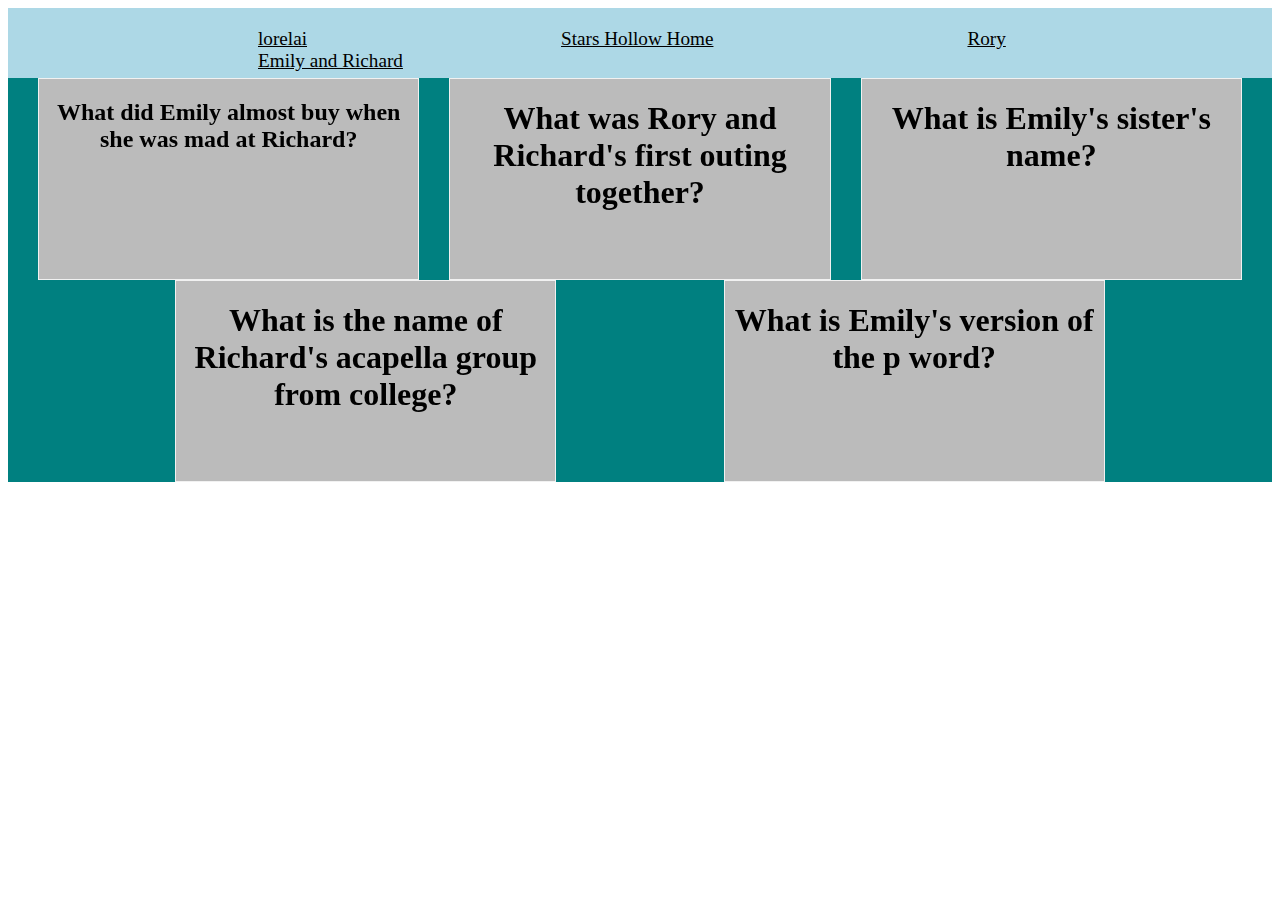
==== emily and richard.html @ aad1b6d0 "addedpush" ====
<!DOCTYPE html>
<html lang="en">
<head>
    <meta charset="UTF-8">
    <meta http-equiv="X-UA-Compatible" content="IE=edge">
    <meta name="viewport" content="width=device-width, initial-scale=1.0">
    <title>Document</title>
    <link rel="stylesheet" href="styles.css">
</head>
<body>
  
  
  <div class="nav">
        
    <div>
    <a class="navlink" href="./lorelai.html"> lorelai</a>  
    <a class="navlink" href="./index.html">Stars Hollow Home</a>
    <a class="navlink" href="./rory.html"> Rory</a>
    <a class="navlink" href="emily and richard.html">Emily and Richard</a>

    
    </div>
    </div>

  </div>
  
  
  
  
  <div class="flip-container">
  
  
  
  <div class="flip-box">
    <div class="flip-box-inner">
      <div class="flip-box-front">
        <h2>What did Emily almost buy when she was mad at Richard?</h2>
      </div>
      <div class="flip-box-back">
        <h2>A plane</h2>
      </div>
    </div>
  </div>



  <div class="flip-box">
    <div class="flip-box-inner">
      <div class="flip-box-front">
        <h1>What was Rory and Richard's first outing together?</h1>
      </div>
      <div class="flip-box-back">
        <h2>Golf</h2>
      </div>
    </div>
  </div>

    
    
 
  <div class="flip-box">
    <div class="flip-box-inner">
      <div class="flip-box-front">
        <h1>What is Emily's sister's name?</h1>
      </div>
      <div class="flip-box-back">
        <h2>Hopey</h2>
      </div>
    </div>
  </div>

  <div class="flip-box">
    <div class="flip-box-inner">
      <div class="flip-box-front">
        <h1>What is the name of Richard's acapella group from college?</h1>
      </div>
      <div class="flip-box-back">
        <h2>The acapellatones</h2>
      </div>
    </div>
  </div>

  <div class="flip-box">
    <div class="flip-box-inner">
      <div class="flip-box-front">
        <h1>What is Emily's version of the p word?</h1>
      </div>
      <div class="flip-box-back">
        <h2>Cocktail Waitress</h2>
      </div>
    </div>
  </div>

  
  
       
</div>

</div>
<div class="footer">





</div>

    <footer-emandrich"></footer-emandrich>
</body>
</html>
---- styles.css ----
.header-wrapper {
    background-image: url(assetts/header\ gilrmore\ girls\ pic\ .jpeg);
    background-repeat: no-repeat;
    background-position: center; 
    background-size: 400px;
        height: 140px;
        background-color: grey;
        align-items: center;
     padding: 60px 100px;
      
     }
     
     .navlink {
        font-family: Cambria, Cochin, Georgia, Times, 'Times New Roman', serif;
        color: black;
        align-items: center;
        font-size: larger;
        display: flex row;
        justify-content: space-around;
        padding-left: 250px;

    }

    .navlink:hover{

        color: white;
        transition: 2s;
        letter-spacing: 3px;

    }
    
    .nav {
        align-items: center;
        background-color: lightblue;
        height: 50px;
        padding-top: 20px;
    }

       
        
     
    .button-quiz {
        width: 400px;
        border: 10px black solid;
        background-image: url(assetts/lukes.png);
       background-repeat: no-repeat;
        background-position: right;
        background-size: cover;
        height: 100px;
        opacity: 0.5;
        font-family: Verdana, Geneva, Tahoma, sans-serif; 
        font-size: 50px; 

    }

    .quizzes {
    display: flex; 
    justify-content: space-between;
    }

    
    .middle {
        text-align: center;
        height: 1x; 
        color: black;
        font-size: 25px;
        font-family: cursive;
        
    }

    .main-wrapper {
        
        margin: 10px 10px 10px 10px;
        justify-content:space-evenly;
        display: flex;
        background-color: gray;
        padding: 10px;
        
    }


.left-column {
        
        
        border: 20 px black solid;
        padding: 25px 25px 25px 25px;
        background-color: darkgray;
    }



    .right-column {
        
        border: 20 px black solid;
        padding: 25px 25px 25px 25px;
        background-color: darkgrey;
    }
        

    .middle-column {
        
        background-color: darkgrey;
        border: 20 px black solid;
        padding: 25px 25px 25px 25px;

    }


    
    .bottom-section {
        background-color: lightblue;
        display: flex;
        justify-content:space-between;
       
    }
  

    .map {
        margin-left: 50px;
    }

    .map-title {
        font-size: 40px;
    }
    
    .icon {
        font-size: 120px;
        padding-top: 10px;
        margin-right: 50px;
        opacity: 0.7;

        }

   

    
    .lorelai-page {
        background-color: blue;
        align-items: left;
        border: 10px black solild;
        margin: 10px 10px 10px 10px;
        background-size: 200px;
    }

    

    
    



    .form {
       
    }

    
    

   

        
    
       
    


    .footer {
        display: flex; 
        justify-content: left;
    }
    
        
    
    .flip-container {
        flex-wrap: wrap; 
        display: flex;
        justify-content: space-evenly; 
        background-color: teal;

        

    }


    
       


    

    .dropdown {
        display: inline-block;
        position: relative;
       
      }
      .dropdown-content {
        display: none;
        position: absolute;
        width: 100%;
        overflow: auto;
        box-shadow: 0px 10px 10px 0px rgba(0,0,0,0.4);
      }
      .dropdown:hover .dropdown-content {
        display: block;
      }
      .dropdown-content a {
        display: block;
        color: #000000;
        padding: 5px;
        text-decoration: none;
      }
      .dropdown-content a:hover {
        color: #FFFFFF;
        background-color: #00A4BD;
      }


      .button-lor {
          background-color: powderblue;
      }












/* /* The flip box container - set the width and height to whatever you want. We have added the border property to demonstrate that the flip itself goes out of the box on hover (remove perspective if you don't want the 3D effect */
.flip-box {
    background-color: transparent;
    width: 30%;
    height: 200px;
    border: 1px solid #f1f1f1;
    perspective: 1000px; /* Remove this if you don't want the 3D effect */
  }
  
  /* This container is needed to position the front and back side */
  .flip-box-inner {
    position: relative;
    width: 100%;
    height: 100%;
    text-align: center;
    transition: transform 0.8s;
    transform-style: preserve-3d;
  }
  
  /* Do an horizontal flip when you move the mouse over the flip box container */
  .flip-box:hover .flip-box-inner {
    transform: rotateY(180deg);
  }
  
  /* Position the front and back side */
  .flip-box-front, .flip-box-back {
    position: absolute;
    width: 100%;
    height: 100%;
    -webkit-backface-visibility: hidden; /* Safari */
    backface-visibility: hidden;
  }
  
  /* Style the front side */
  .flip-box-front {
    background-color: #bbb;
    color: black;
  }
  
  /* Style the back side */
  .flip-box-back {
    background-color: linen;
        padding: 10px 10px 10px 10px;
        display: center;
        height: 200px; 
        width: 200px; 
        border: 5px black solid;
        margin-left: 40px;
        font-family: monospace;
        
    transform: rotateY(180deg);
  } 


  
  


  .Rory {
      margin-left: 400px;
      margin-top: 100px;
    height: 50px;
    width: 100px;
    border: 5px black solid;

    background-color: purple;
    color: white;
    
  }

  .Bad-at-Dating {
    height: 200px;
    width: 300px;
    border: 10px black solid;

    background-color: purple;
    color: white;
    font-size: 3em;
    align-items: top;
    content: 100%;
    margin-left: 200px;

  }

  .Books {
      margin-top: 300px;

    height: 50px;
    width: 100px;
    border: 5px black solid;

    background-color: purple;
    color: white;
    

  }

  .main-rory-image {
      margin-left: 200px;
      z-index: 8;
      opacity: 0.7;
  }
   
.Rorys {
    position: relative;
  }
  
  .Rory {
    position: relative;
    z-index: 1;
    border: solid;
    height: 8em;
    margin-bottom: 1em;
    margin-top: 5em;
    width: 20em;
  }
  .Books {
    position: absolute;
    z-index: 3; /* put .gold-box above .green-box and .dashed-box */
    background: gold;
    width: 80%;
    left: 60px;
    top: 3em;
    font-size: 50px;
  }
  .Bad-at-Dating {
    position: absolute;
    z-index: 2; 
    background: lightgreen;
    width: 20%;
    margin-left: 550px;
    top: -25px;
    height: 7em;
    opacity: 0.6;
  }


  .Stuck-Up {
      position: absolute;
      z-index: 5;
      background: violet;
      width: 300px;
      height:200px;
      font-size: 50px;

  }
  

  .main-rory {
      background-color: grey;
  }
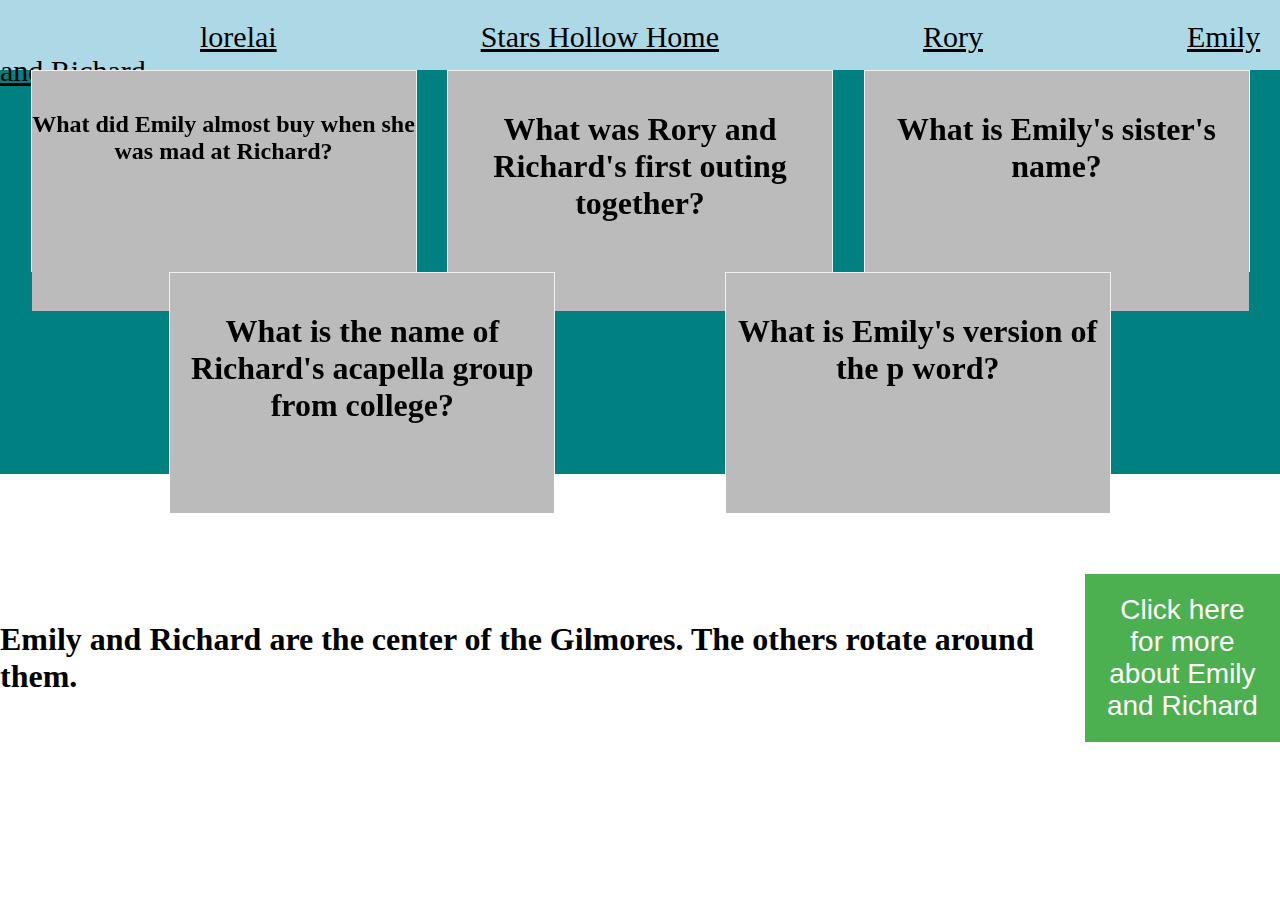
==== commit 28574c76: "new features" ====
--- a/emily and richard.html
+++ b/emily and richard.html
@@ -4,7 +4,7 @@
     <meta charset="UTF-8">
     <meta http-equiv="X-UA-Compatible" content="IE=edge">
     <meta name="viewport" content="width=device-width, initial-scale=1.0">
-    <title>Document</title>
+    <title>Emily and Richard</title>
     <link rel="stylesheet" href="styles.css">
 </head>
 <body>
@@ -22,7 +22,7 @@
     </div>
     </div>
 
-  </div>
+  
   
   
   
@@ -97,7 +97,36 @@
 </div>
 
 </div>
+
+
+
 <div class="footer">
+
+<h1>Emily and Richard are the center of the Gilmores. The others rotate around them.</h1>
+
+<button class="button-em" onclick="typeWriter()">Click here for more about Emily and Richard</button>
+
+<p id="demo"></p>
+
+<script>
+var i = 0;
+var txt = "Without them, Lorelai would not have developed her rebel personality nor had such strong opinions on how to raise her daughter. Richard and Emily are often demonized as rigid or judgemental, but they are examples of living according to their own moral code.";
+var speed = 60;
+
+function typeWriter() {
+  if (i < txt.length) {
+    document.getElementById("demo").innerHTML += txt.charAt(i);
+    i++;
+    setTimeout(typeWriter, speed);
+  }
+}
+</script>
+
+</div>
+
+
+</body>
+</html>
 
 
 
--- a/styles.css
+++ b/styles.css
@@ -14,10 +14,10 @@
         font-family: Cambria, Cochin, Georgia, Times, 'Times New Roman', serif;
         color: black;
         align-items: center;
-        font-size: larger;
+        font-size: 30px;
         display: flex row;
-        justify-content: space-around;
-        padding-left: 250px;
+        justify-content: space-evenly;
+        padding-left: 200px;
 
     }
 
@@ -34,6 +34,8 @@
         background-color: lightblue;
         height: 50px;
         padding-top: 20px;
+        
+        
     }
 
        
@@ -59,7 +61,7 @@
     }
 
     
-    .middle {
+    .middle-home {
         text-align: center;
         height: 1x; 
         color: black;
@@ -111,7 +113,7 @@
         background-color: lightblue;
         display: flex;
         justify-content:space-between;
-       
+       border-bottom: 30px black solid;
     }
   
 
@@ -120,118 +122,41 @@
     }
 
     .map-title {
-        font-size: 40px;
+        font-size: 30px;
+        display: center;
+        margin-top: 50px;
+        padding-left: 30px;
     }
     
     .icon {
         font-size: 120px;
-        padding-top: 10px;
+        padding-top: 30px;
         margin-right: 50px;
         opacity: 0.7;
 
         }
 
+      
+    .form {
+        font-size: 30px;
+        margin-bottom: 30px;
+    }
+    
+
    
-
-    
-    .lorelai-page {
-        background-color: blue;
-        align-items: left;
-        border: 10px black solild;
-        margin: 10px 10px 10px 10px;
-        background-size: 200px;
-    }
-
-    
-
-    
-    
-
-
-
-    .form {
-       
-    }
-
-    
-    
-
-   
-
-        
-    
-       
-    
-
-
-    .footer {
-        display: flex; 
-        justify-content: left;
-    }
-    
-        
-    
-    .flip-container {
+/* emily and richard page */
+
+        .flip-container {
         flex-wrap: wrap; 
         display: flex;
         justify-content: space-evenly; 
         background-color: teal;
-
-        
-
-    }
-
-
-    
-       
-
-
-    
-
-    .dropdown {
-        display: inline-block;
-        position: relative;
-       
-      }
-      .dropdown-content {
-        display: none;
-        position: absolute;
-        width: 100%;
-        overflow: auto;
-        box-shadow: 0px 10px 10px 0px rgba(0,0,0,0.4);
-      }
-      .dropdown:hover .dropdown-content {
-        display: block;
-      }
-      .dropdown-content a {
-        display: block;
-        color: #000000;
-        padding: 5px;
-        text-decoration: none;
-      }
-      .dropdown-content a:hover {
-        color: #FFFFFF;
-        background-color: #00A4BD;
-      }
-
-
-      .button-lor {
-          background-color: powderblue;
-      }
-
-
-
-
-
-
-
-
-
-
-
-
-/* /* The flip box container - set the width and height to whatever you want. We have added the border property to demonstrate that the flip itself goes out of the box on hover (remove perspective if you don't want the 3D effect */
-.flip-box {
+        margin-bottom: 100px;
+        }
+
+
+
+    .flip-box {
     background-color: transparent;
     width: 30%;
     height: 200px;
@@ -247,6 +172,7 @@
     text-align: center;
     transition: transform 0.8s;
     transform-style: preserve-3d;
+ 
   }
   
   /* Do an horizontal flip when you move the mouse over the flip box container */
@@ -267,26 +193,41 @@
   .flip-box-front {
     background-color: #bbb;
     color: black;
+    padding-top: 40px;
   }
   
   /* Style the back side */
   .flip-box-back {
     background-color: linen;
-        padding: 10px 10px 10px 10px;
+        
         display: center;
         height: 200px; 
         width: 200px; 
         border: 5px black solid;
         margin-left: 40px;
         font-family: monospace;
+        padding-top: 50px;
+        font-size: 20px;
+
         
     transform: rotateY(180deg);
   } 
 
 
   
-  
-
+
+.footer {
+    display: flex;
+    display: center;
+    align-items: center;
+}
+
+
+
+
+
+  
+/* Rory's page */
 
   .Rory {
       margin-left: 400px;
@@ -368,6 +309,7 @@
 
 
   .Stuck-Up {
+      margin-left: 43px;
       position: absolute;
       z-index: 5;
       background: violet;
@@ -380,4 +322,244 @@
 
   .main-rory {
       background-color: grey;
+
+
+
+
+
+
+
+
+      /* lorelai page */
+  }
+  .dropdown {
+    display: inline-block;
+    position: relative;
+   
+  }
+  .dropdown-content {
+    display: none;
+    position: absolute;
+    width: 100%;
+    overflow: auto;
+    box-shadow: 0px 10px 10px 0px rgba(0,0,0,0.4);
+  }
+  .dropdown:hover .dropdown-content {
+    display: block;
+  }
+  .dropdown-content a {
+    display: block;
+    color: #000000;
+    padding: 5px;
+    text-decoration: none;
+  }
+  .dropdown-content a:hover {
+    color: #FFFFFF;
+    background-color: #00A4BD;
+  }
+
+
+  .button-lor {
+      background-color: powderblue;
+      margin-top: 100px;
+      margin-left:100px;
+      height: 50px;
+  }
+
+
+.middle {
+    display: flex;
+    
+}
+
+.speech-bubble-lor {
+    margin-left: 1000px;
+}
+
+
+
+
+
+
+
+/* trying out the social bar on Rory's page */
+
+/* Fixed/sticky icon bar (vertically aligned 50% from the top of the screen) */
+.icon-bar {
+    position: fixed;
+    top: 50%;
+    -webkit-transform: translateY(-50%);
+    -ms-transform: translateY(-50%);
+    transform: translateY(-50%);
+  }
+  
+  /* Style the icon bar links */
+  .icon-bar a {
+    display: block;
+    text-align: center;
+    padding: 16px;
+    transition: all 0.3s ease;
+    color: white;
+    font-size: 20px;
+  }
+  
+  /* Style the social media icons with color, if you want */
+  .icon-bar a:hover {
+    background-color: #000;
+  }
+  
+  .facebook {
+    background: #3B5998;
+    color: white;
+  }
+  
+  .twitter {
+    background: #55ACEE;
+    color: white;
+  }
+  
+  .google {
+    background: #dd4b39;
+    color: white;
+  }
+  
+  .linkedin {
+    background: #007bb5;
+    color: white;
+  }
+  
+  .youtube {
+    background: #bb0000;
+    color: white;
+  }
+  
+
+
+  /* trying a button on emily and richards' page*/
+  .button-em {
+    position: relative;
+    background-color: #4CAF50;
+    border: none;
+    font-size: 28px;
+    color: #FFFFFF;
+    padding: 20px;
+    width: 200px;
+    text-align: center;
+    transition-duration: 0.4s;
+    text-decoration: none;
+    overflow: hidden;
+    cursor: pointer;
+  }
+  
+  .button-em:after {
+    content: "";
+    background: #f1f1f1;
+    display: block;
+    position: absolute;
+    padding-top: 300%;
+    padding-left: 350%;
+    margin-left: -20px !important;
+    margin-top: -120%;
+    opacity: 0;
+    transition: all 0.8s
+  }
+  
+  .button-em:active:after {
+    padding: 0;
+    margin: 0;
+    opacity: 1;
+    transition: 0s
+
+  }
+
+  /* }trying out a speech bubble */
+
+  *{
+    margin:0px;
+    padding:0px;
+  }
+  
+  .circular-sb {
+    width: 250px;
+    border: 5px solid #00bfb6;
+    padding: 80px 0px;
+    margin: 30px auto;
+    border-radius: 50%;
+    text-align: center;
+    font-size: 24px;
+    font-weight: 900;
+    font-family: arial;
+    position: relative;
+    color: #00bfb6;
+  }
+  
+  
+  /*right circle shape speech bubble*/
+  
+  .circle1 {
+    border: 5px solid #00bfb6;
+    position: absolute;
+    width: 25px;
+    padding: 20px;
+    border-radius: 50%;
+    right: -15px;
+    bottom: 23px;
+
+  }
+  
+  .circle1:before {
+    content: "";
+    position: absolute;
+    width: 25px;
+    padding: 20px;
+    border-radius: 50%;
+    right: 0px;
+    bottom: 0px;
+    background: #fff;
+  }
+  
+  .circle2 {
+    border: 5px solid #00bfb6;
+    position: absolute;
+    width: 5px;
+    padding: 10px 15px;
+    border-radius: 50%;
+    right: -60px;
+    bottom: 5px
+  }
+
+
+
+
+
+  /* trying out an accordian on lorelai page */
+  /* Style the buttons that are used to open and close the accordion panel */
+
+  .accordian-title {
+      font-size: 50px;
+      background-color: gray;
+  }
+.accordion {
+    background-color: #eee;
+    color: lightcoral;
+    cursor:pointer;
+    padding: 10px;
+    width: 200%;
+    text-align: left;
+    border: 5px black solid;
+    outline:#00bfb6;
+    transition: 0.4s;
+  }
+  
+  /* Add a background color to the button if it is clicked on (add the .active class with JS), and when you move the mouse over it (hover) */
+  .active, .accordion:hover {
+    background-color: #00A4BD;
+  }
+  
+  /* Style the accordion panel. Note: hidden by default */
+  .panel {
+    padding: 0 18px;
+    background-color: tan;
+    display:flex;
+    overflow: hidden;
   }